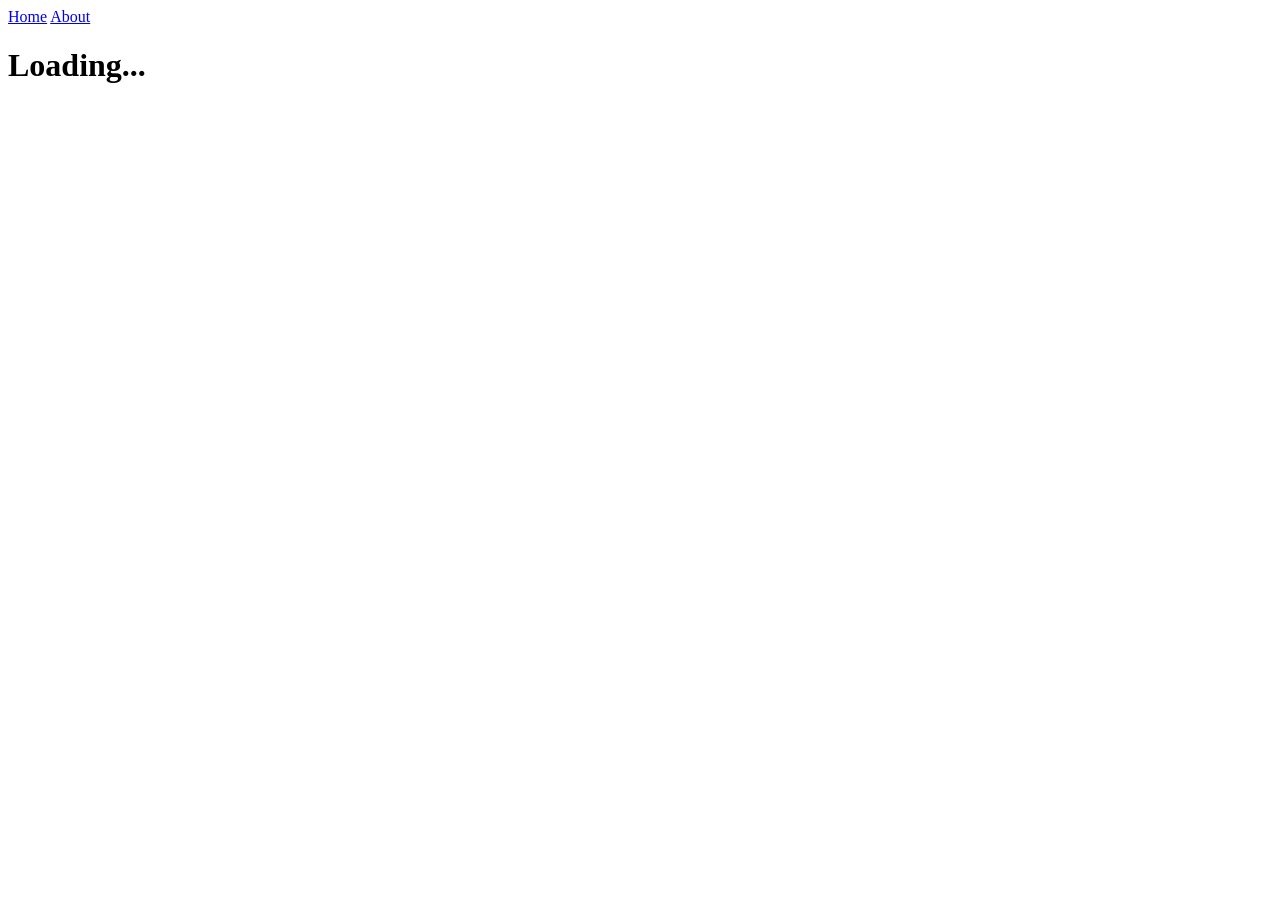
==== page.html @ 8943d83c "Create page.html" ====
<!DOCTYPE html>
<html>
<head>
  <title id="page-title">Loading...</title>
</head>

<body>
  <nav>
    <a href="page.html?uid=home">Home</a>
    <a href="page.html?uid=about">About</a>
  </nav>

  <h1 id="title">Loading...</h1>
  <p id="content"></p>

  <script src="page.js"></script>
</body>
</html>
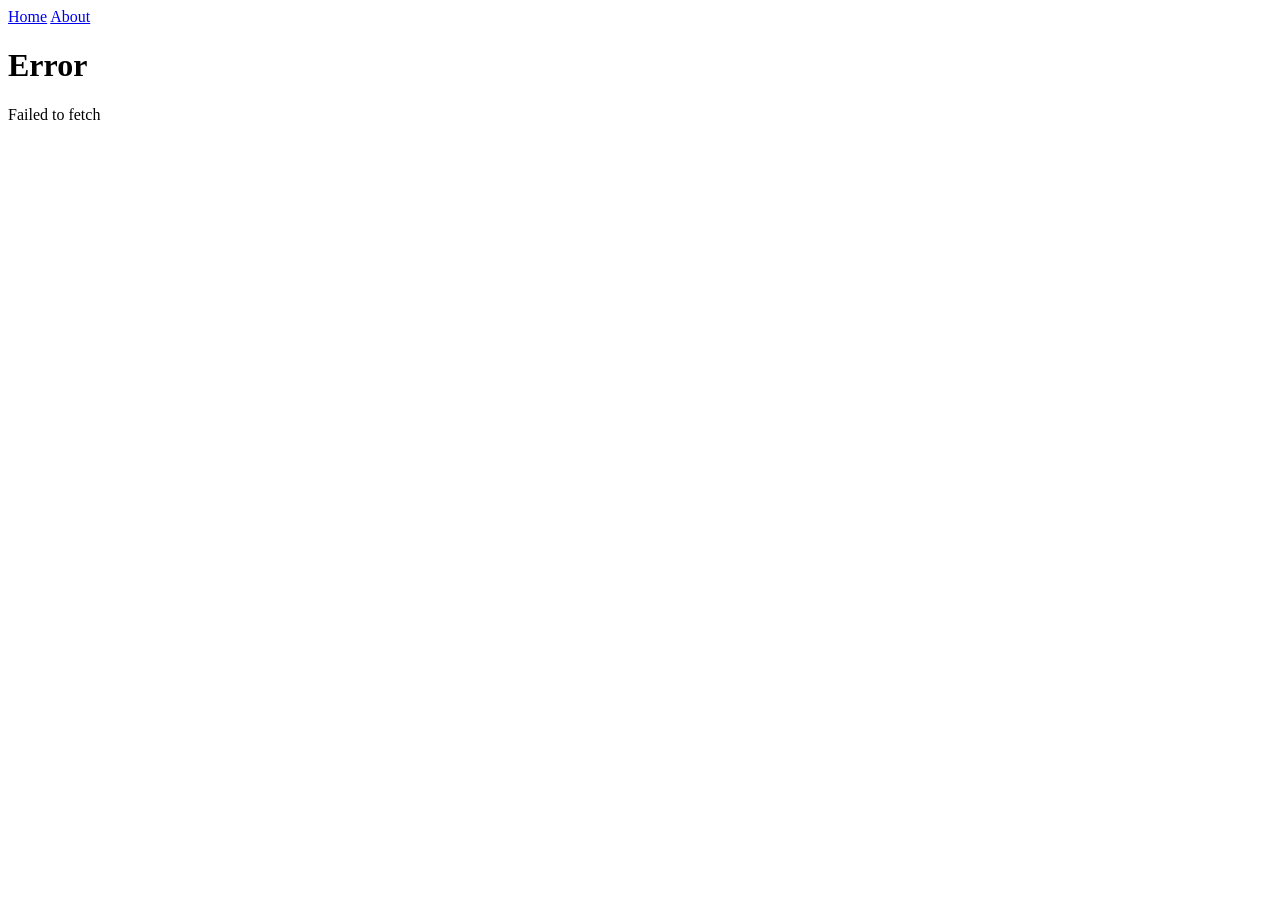
==== commit 5003614c: "Update page.html" ====
--- a/page.html
+++ b/page.html
@@ -11,6 +11,7 @@
   </nav>
 
   <h1 id="title">Loading...</h1>
+  <img id="image" style="max-width:100%; display:none;" />
   <p id="content"></p>
 
   <script src="page.js"></script>
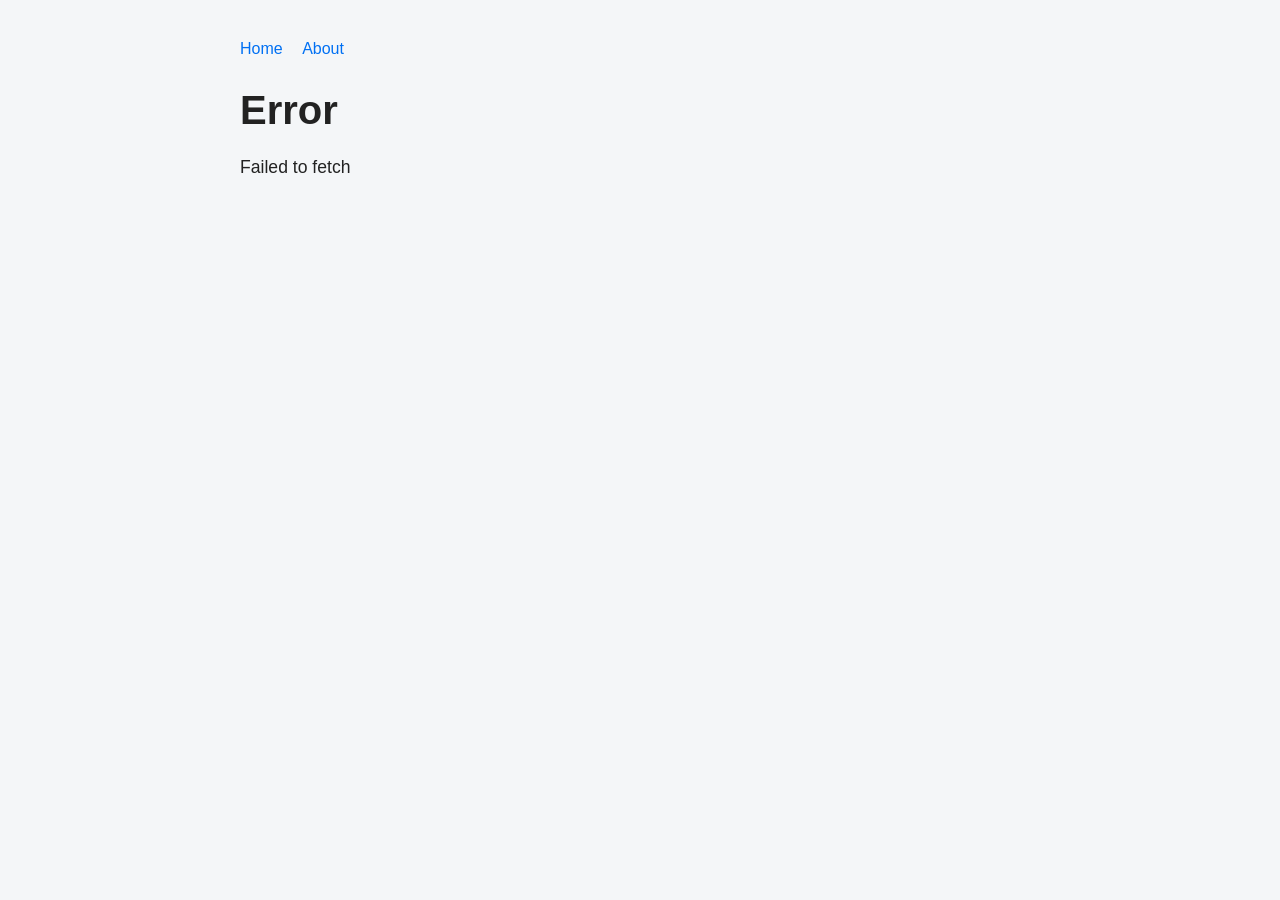
==== commit 38f7604a: "Update page.html" ====
--- a/page.html
+++ b/page.html
@@ -2,6 +2,7 @@
 <html>
 <head>
   <title id="page-title">Loading...</title>
+  <link rel="stylesheet" href="styles.css">
 </head>
 
 <body>
--- a/styles.css
+++ b/styles.css
@@ -0,0 +1,77 @@
+/* 🌍 Base reset */
+body {
+  margin: 0;
+  font-family: -apple-system, BlinkMacSystemFont, sans-serif;
+  background: #f9f9f9;
+  color: #222;
+}
+
+/* 📦 Page container */
+body {
+  max-width: 800px;
+  margin: 0 auto;
+  padding: 40px 20px;
+}
+
+/* 🧭 Navigation */
+nav {
+  margin-bottom: 30px;
+}
+
+nav a {
+  margin-right: 15px;
+  text-decoration: none;
+  color: #0070f3;
+  font-weight: 500;
+}
+
+nav a:hover {
+  text-decoration: underline;
+}
+
+/* 🧱 Title */
+h1 {
+  font-size: 2.5rem;
+  margin-bottom: 20px;
+}
+
+/* 📝 Content typography */
+#content {
+  line-height: 1.7;
+  font-size: 1.1rem;
+}
+
+/* Paragraph spacing */
+#content p {
+  margin-bottom: 16px;
+}
+
+/* Headings */
+#content h1 {
+  font-size: 2rem;
+  margin-top: 30px;
+}
+
+#content h2 {
+  font-size: 1.5rem;
+  margin-top: 25px;
+}
+
+/* Lists */
+#content ul {
+  padding-left: 20px;
+  margin-bottom: 20px;
+}
+
+/* Images */
+img {
+  border-radius: 8px;
+  margin: 20px 0;
+  display: block;
+  max-width: 100%;
+}
+
+/* 🧊 Optional: card feel */
+body {
+  background: #f4f6f8;
+}
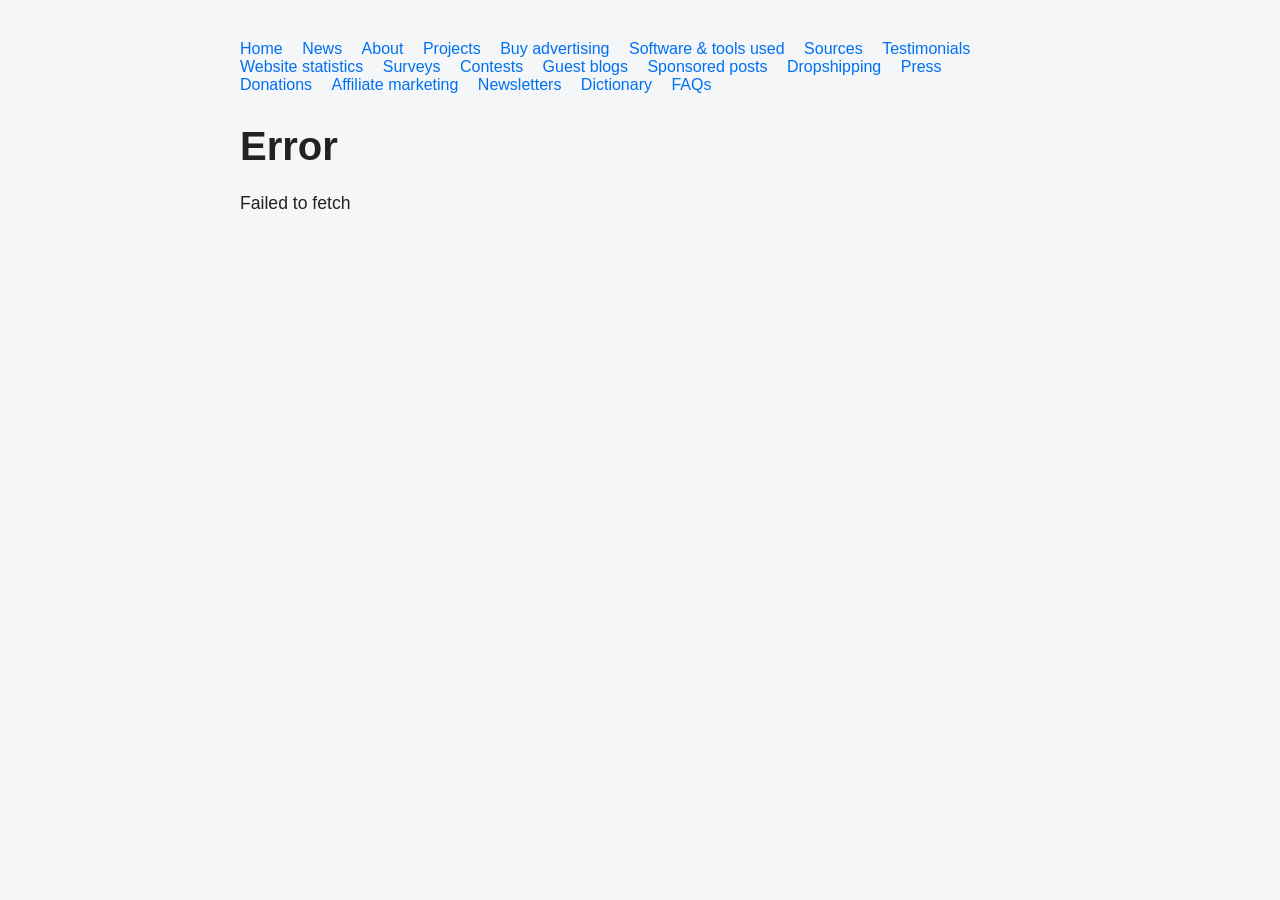
==== commit 39934cea: "Update page.html" ====
--- a/page.html
+++ b/page.html
@@ -8,7 +8,25 @@
 <body>
   <nav>
     <a href="page.html?uid=home">Home</a>
+    <a href="page.html?uid=news">News</a>
     <a href="page.html?uid=about">About</a>
+    <a href="page.html?uid=projects">Projects</a>
+    <a href="page.html?uid=buy_advertising">Buy advertising</a>
+    <a href="page.html?uid=software_tools_used">Software & tools used</a>
+    <a href="page.html?uid=sources">Sources</a>
+    <a href="page.html?uid=testimonials">Testimonials</a>
+    <a href="page.html?uid=website statistics">Website statistics</a>
+    <a href="page.html?uid=surveys">Surveys</a>
+    <a href="page.html?uid=contests">Contests</a>
+    <a href="page.html?uid=guest_blogs">Guest blogs</a>
+    <a href="page.html?uid=sponsored_posts">Sponsored posts</a>
+    <a href="page.html?uid=dropshipping">Dropshipping</a>
+    <a href="page.html?uid=press">Press</a>
+    <a href="page.html?uid=donations">Donations</a>
+    <a href="page.html?uid=affiliate_marketing">Affiliate marketing</a>
+    <a href="page.html?uid=newsletters">Newsletters</a>
+    <a href="page.html?uid=dictionary">Dictionary</a>
+    <a href="page.html?uid=faqs">FAQs</a>
   </nav>
 
   <h1 id="title">Loading...</h1>
--- a/styles.css
+++ b/styles.css
@@ -75,3 +75,12 @@
 body {
   background: #f4f6f8;
 }
+
+#content a {
+  color: #0070f3;
+  text-decoration: none;
+}
+
+#content a:hover {
+  text-decoration: underline;
+}
